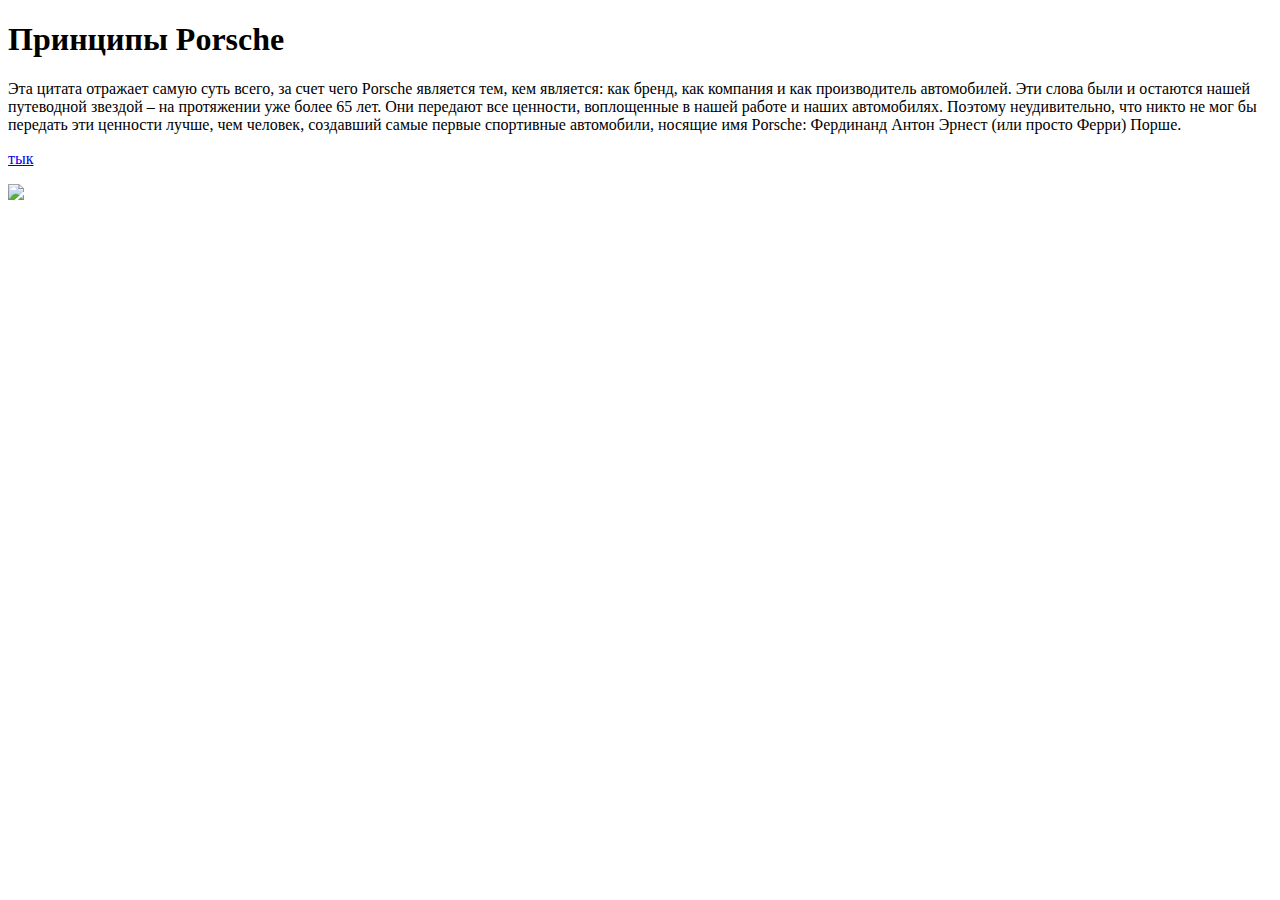
==== index.html @ ed067c66 "index" ====
<!DOCTYPE html>
<html>
<head>
  <link href="main.css" rel="stylesheet">
  <meta charset="utf-8">
</head>
<body>
  <div>
    <section id="1" class=section1>
      <div class="container">
        <div class="block">
          <h1 class="biggest">Принципы Porsche</h1>
          <p class="text">Эта цитата отражает самую суть всего, за счет чего Porsche является тем, кем является: как бренд, как компания и как производитель автомобилей. Эти слова были и остаются нашей путеводной звездой – на протяжении уже более 65 лет. Они передают все ценности, воплощенные в нашей работе и наших автомобилях. Поэтому неудивительно, что никто не мог бы передать эти ценности лучше, чем человек, создавший самые первые спортивные автомобили, носящие имя Porsche: Фердинанд Антон Эрнест (или просто Ферри) Порше.</p>
          <p><a href="about.html">тык</a></p>
        </div>
      </div>
      <a href="#2" class="scroll">
          <img src="http://pngimg.com/uploads/car_logo/car_logo_PNG1663.png" class="ico-scroll">
      </a>
    </section>
    <section id="2" class=section2>
    </section>
  </div>
</body>
</html>
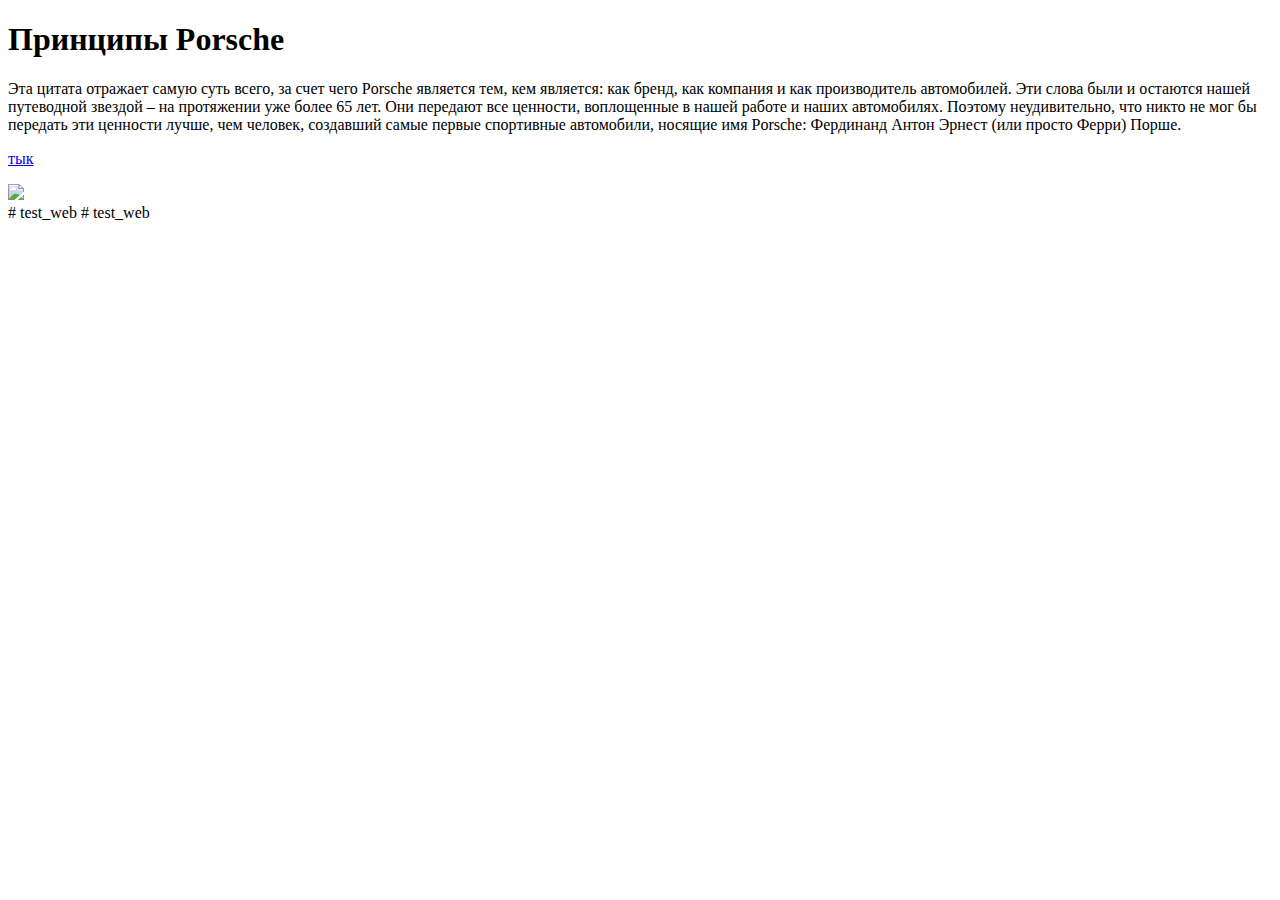
==== commit 330e167d: "index" ====
--- a/index.html
+++ b/index.html
@@ -1,25 +1,30 @@
-<!DOCTYPE html>
-<html>
-<head>
-  <link href="main.css" rel="stylesheet">
-  <meta charset="utf-8">
-</head>
-<body>
-  <div>
-    <section id="1" class=section1>
-      <div class="container">
-        <div class="block">
-          <h1 class="biggest">Принципы Porsche</h1>
-          <p class="text">Эта цитата отражает самую суть всего, за счет чего Porsche является тем, кем является: как бренд, как компания и как производитель автомобилей. Эти слова были и остаются нашей путеводной звездой – на протяжении уже более 65 лет. Они передают все ценности, воплощенные в нашей работе и наших автомобилях. Поэтому неудивительно, что никто не мог бы передать эти ценности лучше, чем человек, создавший самые первые спортивные автомобили, носящие имя Porsche: Фердинанд Антон Эрнест (или просто Ферри) Порше.</p>
-          <p><a href="about.html">тык</a></p>
-        </div>
-      </div>
-      <a href="#2" class="scroll">
-          <img src="http://pngimg.com/uploads/car_logo/car_logo_PNG1663.png" class="ico-scroll">
-      </a>
-    </section>
-    <section id="2" class=section2>
-    </section>
-  </div>
-</body>
-</html>
+<!DOCTYPE html>
+<html>
+<head>
+  <link href="main.css" rel="stylesheet">
+  <meta charset="utf-8">
+</head>
+<body>
+  <div>
+    <section id="1" class=section1>
+      <div class="container">
+        <div class="block">
+          <h1 class="biggest">Принципы Porsche</h1>
+          <p class="text">Эта цитата отражает самую суть всего, за счет чего Porsche является тем, кем является: как бренд, как компания и как производитель автомобилей. Эти слова были и остаются нашей путеводной звездой – на протяжении уже более 65 лет. Они передают все ценности, воплощенные в нашей работе и наших автомобилях. Поэтому неудивительно, что никто не мог бы передать эти ценности лучше, чем человек, создавший самые первые спортивные автомобили, носящие имя Porsche: Фердинанд Антон Эрнест (или просто Ферри) Порше.</p>
+          <p><a href="about.html">тык</a></p>
+        </div>
+      </div>
+      <a href="#2" class="scroll">
+          <img src="http://pngimg.com/uploads/car_logo/car_logo_PNG1663.png" class="ico-scroll">
+      </a>
+    </section>
+    <section id="2" class=section2>
+    </section>
+  </div>
+</body>
+</html>
+#   t e s t _ w e b + 
+ #   t e s t _ w e b + 
+ 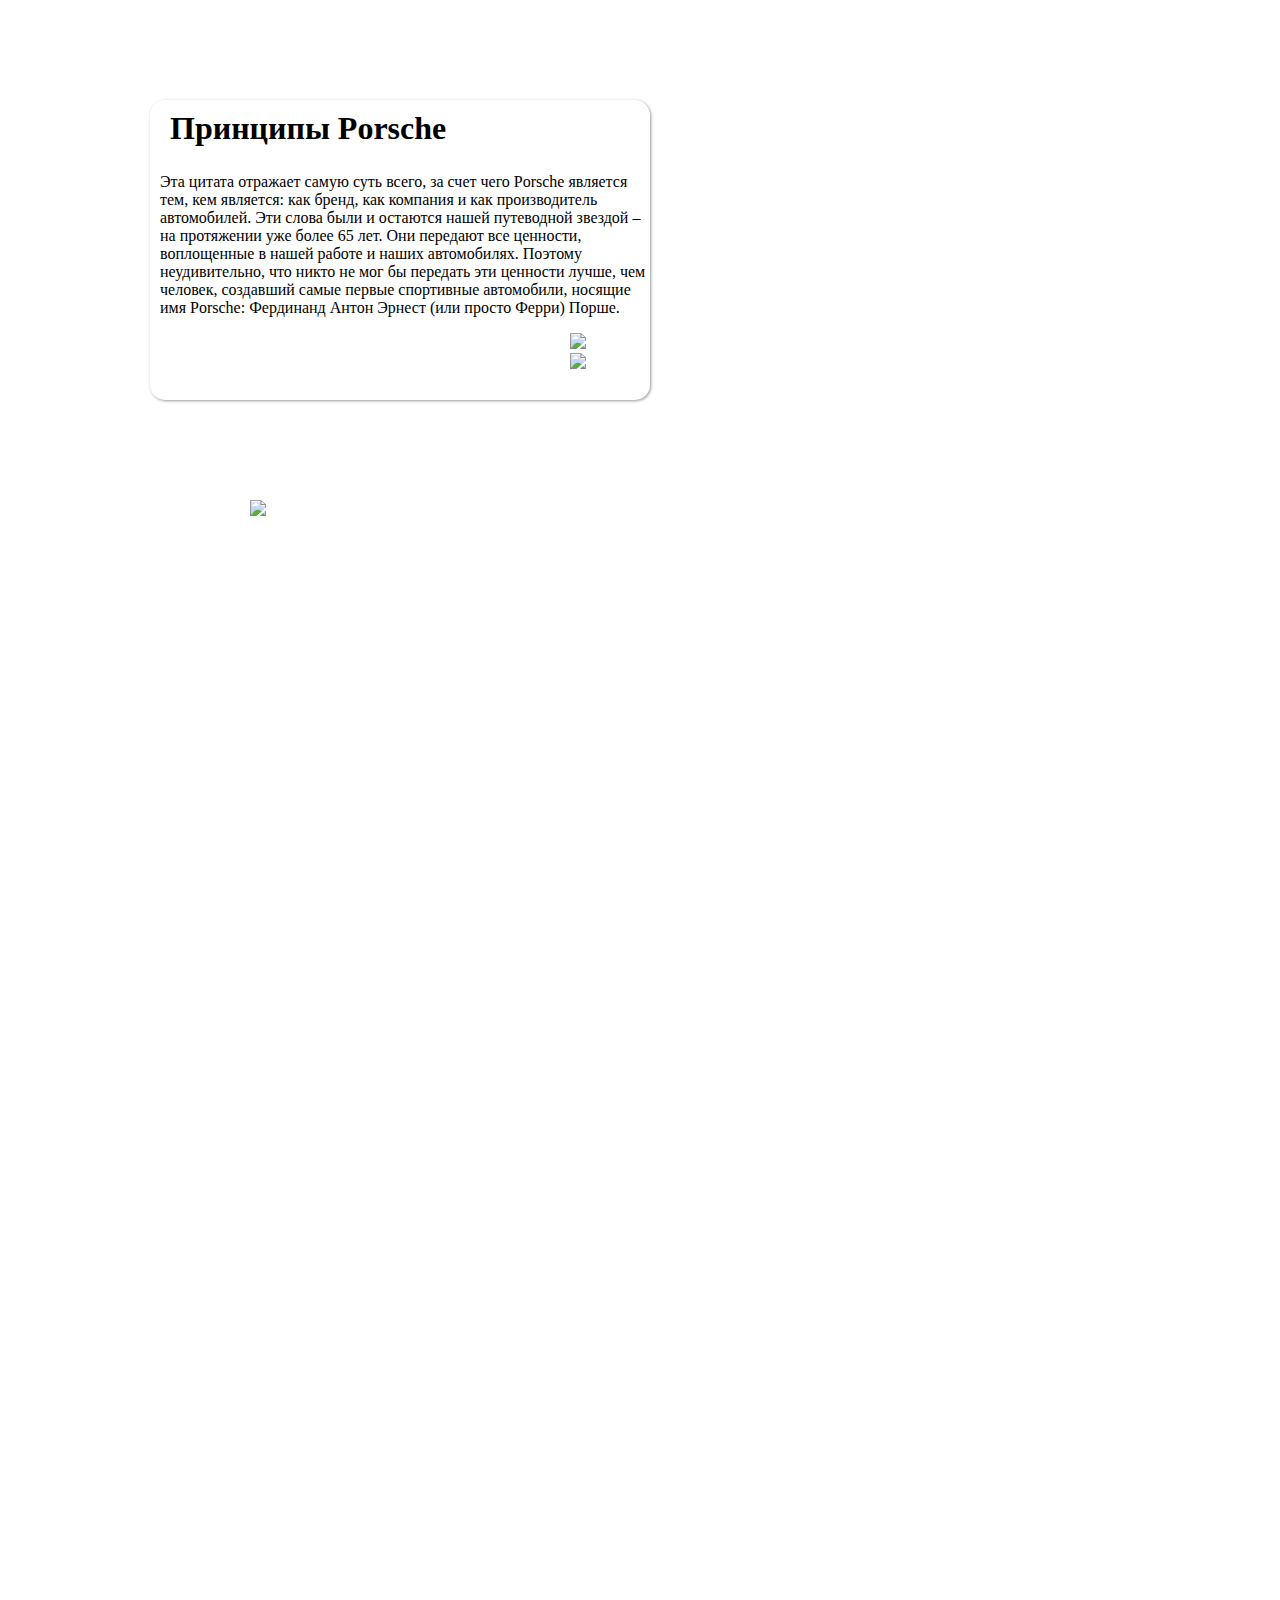
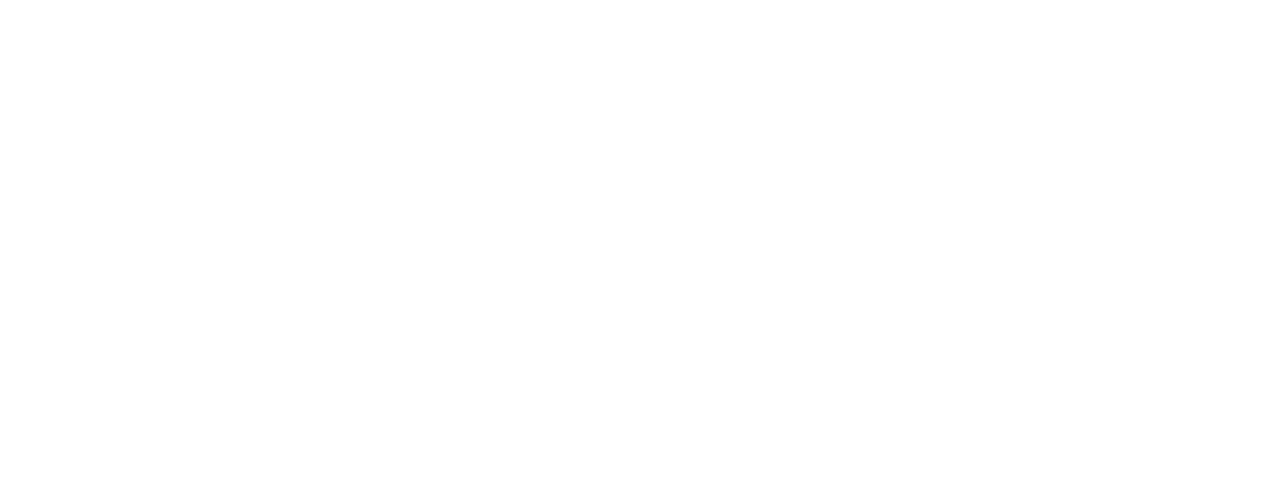
==== commit 53879f9a: "add files" ====
--- a/index.html
+++ b/index.html
@@ -5,26 +5,31 @@
   <meta charset="utf-8">
 </head>
 <body>
-  <div>
     <section id="1" class=section1>
-      <div class="container">
+      <div class="block-container">
         <div class="block">
-          <h1 class="biggest">Принципы Porsche</h1>
+          <h1 class="h1-biggest">Принципы Porsche</h1>
           <p class="text">Эта цитата отражает самую суть всего, за счет чего Porsche является тем, кем является: как бренд, как компания и как производитель автомобилей. Эти слова были и остаются нашей путеводной звездой – на протяжении уже более 65 лет. Они передают все ценности, воплощенные в нашей работе и наших автомобилях. Поэтому неудивительно, что никто не мог бы передать эти ценности лучше, чем человек, создавший самые первые спортивные автомобили, носящие имя Porsche: Фердинанд Антон Эрнест (или просто Ферри) Порше.</p>
-          <p><a href="about.html">тык</a></p>
+          <p  class="container-cursor">
+            <a href="media.html">
+            <img src="http://s1.iconbird.com/ico/0612/GooglePlusInterfaceIcons/w128h1281338911579directionalright.png" class="cursor">
+            </a>
+          </p>
+          <p  class="container-cursor">
+            <a href="about.html">
+            <img src="http://s1.iconbird.com/ico/0612/GooglePlusInterfaceIcons/w128h1281338911579directionalright.png" class="cursor">
+            </a>
+          </p>
         </div>
       </div>
-      <a href="#2" class="scroll">
-          <img src="http://pngimg.com/uploads/car_logo/car_logo_PNG1663.png" class="ico-scroll">
-      </a>
+        <a href="#2" class="scroll">
+            <img src="http://pngimg.com/uploads/car_logo/car_logo_PNG1663.png" class="ico-scroll">
+        </a>
     </section>
     <section id="2" class=section2>
     </section>
-  </div>
+    </section>
+    <section id="3" class=section3>
+    </section>
 </body>
 </html>
-#   t e s t _ w e b - 
- #   t e s t _ w e b - 
- --- a/main.css
+++ b/main.css
@@ -0,0 +1,118 @@
+html {
+    height: 100%;
+}
+
+body {
+  min-height: 100%;
+  margin: 0;
+}
+
+h1 {
+  margin: 0;
+}
+
+
+.section1 {
+  height: 700px;
+  background-image: url(http://files1.porsche.com/filestore/image/multimedia/none/rd-2016-homepage-banner-ww-eiistandard-kw33/normal/24b154cf-5ef1-11e6-873a-0019999cd470/porsche-normal.jpg);
+  background-position: 50% 50%;
+  background-size: cover;
+}
+
+.section2 {
+  height: 700px;
+  background-image: url(http://zombdrive.com/images/2014-porsche-panamera-10.jpg);
+  background-position: 50% 50%;
+  background-size: cover;
+}
+
+.section3 {
+  height: 700px;
+  background-image: url(https://mymotorwheels.files.wordpress.com/2017/01/porsche-normal.jpg);
+  background-position: 50% 50%;
+  background-size: cover;
+}
+
+.block-container {
+  padding-top: 100px;
+}
+
+.block {
+  width: 500px;
+  height: 300px;
+  margin-left: 150px;
+  border-radius: 15px;
+  background-color: white;
+  box-shadow: 1px 1px 3px #999999;
+}
+
+.h1-biggest {
+  padding: 10px;
+  padding-left: 20px;
+  margin: 0;
+}
+
+.text {
+  padding-left: 10px;
+}
+
+.container-cursor {
+  margin: 0;
+  padding-left: 420px;
+
+}
+
+.cursor {
+  height: 30px;
+}
+
+.scroll {
+  position: relative;
+  top: 100px;
+  left: 250px;
+}
+
+.ico-scroll {
+  display: inline-block;
+  height: 100px;
+}
+
+.lined {
+  text-align: center;
+  margin: 0;
+}
+
+.media-container {
+  margin: 0 auto;
+  height: 500px;
+  width: 1000px;
+}
+
+.media {
+  display: block;
+  width: 100%;
+  height: 100%;
+}
+
+.about-style {
+  background-image: url(http://obrjadymagii.ru/wp-content/uploads/2016/05/doroga_1_08142713.jpg);
+  background-repeat: no-repeat;
+  background-position: 50% 50%;
+  background-size: cover;
+  background-attachment: fixed;
+}
+
+ .about-container {
+  display: block;
+  background-color: rgba(255, 255, 255, 0.7);
+  height: 100%;
+  width: 80%;
+  margin: 0 auto;
+  padding-left: 15px;
+  padding-right: 15px;
+}
+
+.img-container {
+  width: 30%;
+  padding: 10px;
+}
